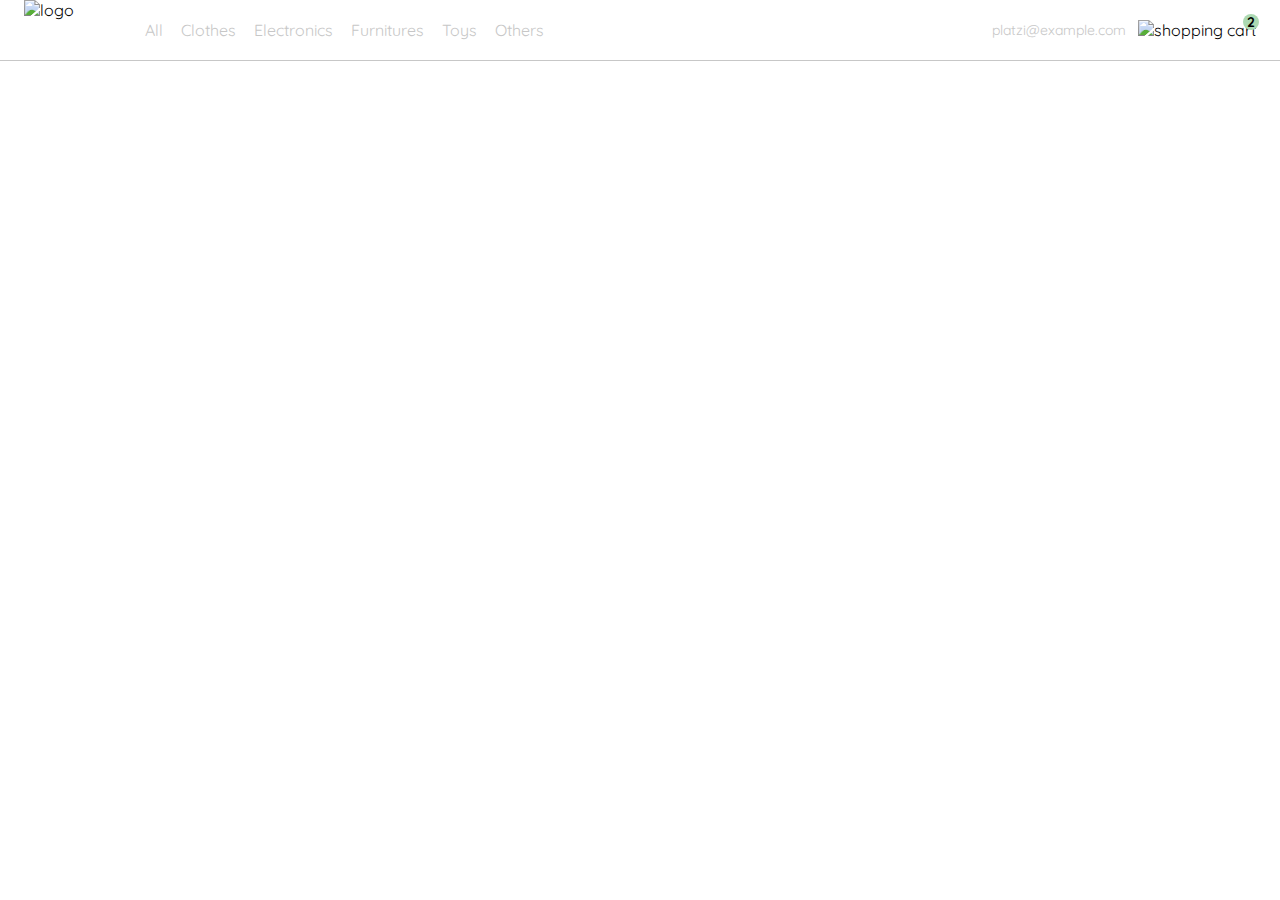
==== index.html @ c98d1ef7 "Toggle email menu" ====
<!DOCTYPE html>
<html lang="en">
<head>
  <meta charset="UTF-8">
  <meta http-equiv="X-UA-Compatible" content="IE=edge">
  <meta name="viewport" content="width=device-width, initial-scale=1.0">

  <title>YardSale</title>

  <link rel="preconnect" href="https://fonts.googleapis.com">
  <link rel="preconnect" href="https://fonts.gstatic.com" crossorigin>
  <link href="https://fonts.googleapis.com/css2?family=Quicksand:wght@300;500;700&display=swap" rel="stylesheet">
  <link rel="stylesheet" href="./styles.css">
</head>
<body>
  <nav>

    <img src="./icons/icon_menu.svg" alt="menu" class="menu">

    <div class="navbar-left">
      <img src="./logos/logo_yard_sale.svg" alt="logo" class="logo">

      <ul>
        <li>
          <a href="/">All</a>
        </li>
        <li>
          <a href="/">Clothes</a>
        </li>
        <li>
          <a href="/">Electronics</a>
        </li>
        <li>
          <a href="/">Furnitures</a>
        </li>
        <li>
          <a href="/">Toys</a>
        </li>
        <li>
          <a href="/">Others</a>
        </li>
      </ul>
    </div>

    <div class="navbar-right">
      <ul>
        <li class="navbar-email">platzi@example.com</li>
        <li class="navbar-shopping-cart">
          <img src="./icons/icon_shopping_cart.svg" alt="shopping cart">
          <div>2</div>
        </li>
      </ul>
    </div>

    <div class="desktop-menu inactive">
        <ul>
          <li>
            <a href="/" class="title">My orders</a>
          </li>
    
          <li>
            <a href="/">My account</a>
          </li>
    
          <li>
            <a href="/">Sign out</a>
          </li>
        </ul>
      </div>

  </nav>
</body>
<script src="./main.js"></script>
</html>
---- styles.css ----
:root {
    --white: #FFFFFF;
    --black: #000000;
    --very-light-pink: #C7C7C7;
    --text-input-field: #F7F7F7;
    --hospital-green: #ACD9B2;
    --sm: 14px;
    --md: 16px;
    --lg: 18px;
  }
  body {
    margin: 0;
    font-family: 'Quicksand', sans-serif;
}

.inactive{
    display: none;
}
  nav {
    display: flex;
    justify-content: space-between;
    padding: 0 24px;
    border-bottom: 1px solid var(--very-light-pink);
  }
  .menu {
    display: none;
  }
  .logo {
    width: 100px;
  }
  .navbar-left ul,
  .navbar-right ul {
    list-style: none;
    padding: 0;
    margin: 0;
    display: flex;
    align-items: center;
    height: 60px;
  }
  .navbar-left {
    display: flex;
  }
  .navbar-left ul {
    margin-left: 12px;
  }
  .navbar-left ul li a,
  .navbar-right ul li a {
    text-decoration: none;
    color: var(--very-light-pink);
    border: 1px solid var(--white);
    padding: 8px;
    border-radius: 8px;
  }
  .navbar-left ul li a:hover,
  .navbar-right ul li a:hover {
    border: 1px solid var(--hospital-green);
    color: var(--hospital-green);
  }
  .navbar-email {
    color: var(--very-light-pink);
    font-size: var(--sm);
    margin-right: 12px;
    cursor: pointer;
  }
  .navbar-shopping-cart {
    position: relative;
  }
  .navbar-shopping-cart div {
    width: 16px;
    height: 16px;
    background-color: var(--hospital-green);
    border-radius: 50%;
    font-size: var(--sm);
    font-weight: bold;
    position: absolute;
    top: -6px;
    right: -3px;
    display: flex;
    justify-content: center;
    align-items: center;
  }


  .desktop-menu {
    width: 100px;
    height: auto;
    border: 1px solid var(--very-light-pink);
    border-radius: 6px;
    padding: 20px 20px 0 20px;
    position: absolute;
    top: 60px;
    right: 10px;
    background-color: var(--white);
  }
  .desktop-menu ul {
    list-style: none;
    padding: 0;
    margin: 0;
  }
  .desktop-menu ul li {
    text-align: end;
  }
  .desktop-menu ul li:nth-child(1),
  .desktop-menu ul li:nth-child(2) {
    font-weight: bold;
  }
  .desktop-menu ul li:last-child {
    padding-top: 20px;
    border-top: 1px solid var(--very-light-pink);
  }
  .desktop-menu ul li:last-child a {
    color: var(--hospital-green);
    font-size: var(--sm);
  }
  .desktop-menu ul li a {
    color: var(--back);
    text-decoration: none;
    margin-bottom: 20px;
    display: inline-block;
  }

  @media (max-width: 640px) {
    .menu {
      display: block;
    }
    .navbar-left ul {
      display: none;
    }
    .navbar-email {
      display: none;
    }
  }
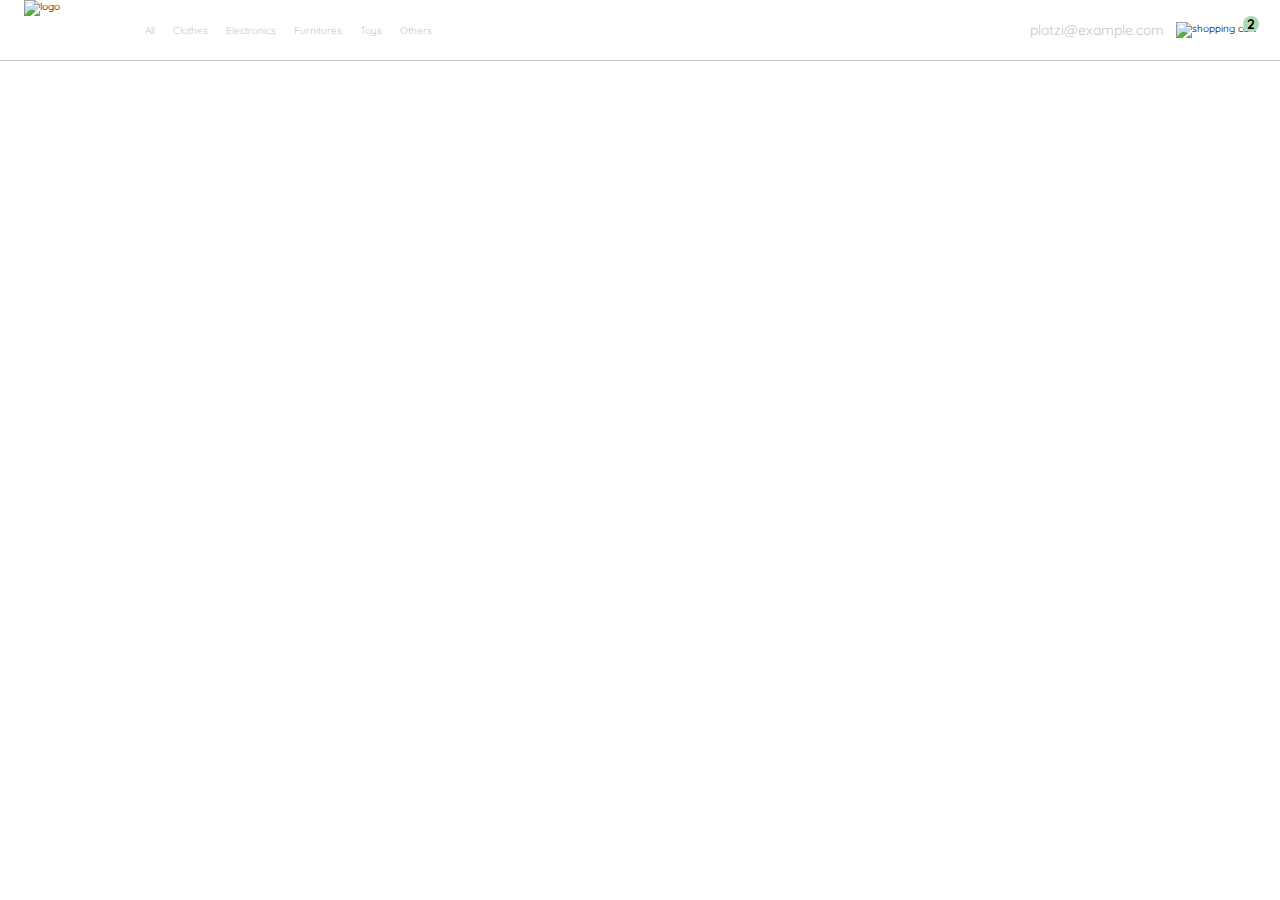
==== commit 443ac1b7: "Toogle mobile menu" ====
--- a/index.html
+++ b/index.html
@@ -16,6 +16,50 @@
   <nav>
 
     <img src="./icons/icon_menu.svg" alt="menu" class="menu">
+    
+    <div class="mobile-menu inactive">
+        <ul>
+          <li>
+            <a href="/">CATEGORIES</a>
+          </li>
+          <li>
+            <a href="/">All</a>
+          </li>
+          <li>
+            <a href="/">Clothes</a>
+          </li>
+          <li>
+            <a href="/">Electronics</a>
+          </li>
+          <li>
+            <a href="/">Furnitures</a>
+          </li>
+          <li>
+            <a href="/">Toys</a>
+          </li>
+          <li>
+            <a href="/">Other</a>
+          </li>
+        </ul>
+    
+        <ul>
+          <li>
+            <a href="/">My orders</a>
+          </li>
+          <li>
+            <a href="/">My account</a>
+          </li>
+        </ul>
+    
+        <ul>
+          <li>
+            <a href="/" class="email">platzi@example.com</a>
+          </li>
+          <li>
+            <a href="/" class="sign-out">Sign out</a>
+          </li>
+        </ul>
+      </div>
 
     <div class="navbar-left">
       <img src="./logos/logo_yard_sale.svg" alt="logo" class="logo">
--- a/styles.css
+++ b/styles.css
@@ -8,14 +8,17 @@
     --md: 16px;
     --lg: 18px;
   }
+  html{
+    font-size: 62.5%;
+  }
   body {
     margin: 0;
     font-family: 'Quicksand', sans-serif;
 }
-
 .inactive{
     display: none;
 }
+
   nav {
     display: flex;
     justify-content: space-between;
@@ -25,6 +28,42 @@
   .menu {
     display: none;
   }
+  .mobile-menu {
+    position: absolute;
+    background-color: var(--white);
+    top: 60px;
+    left: 0px;
+    padding: 24px;
+    border: 1px solid var(--very-light-pink);
+    border-radius:0 6px 6px 6px;
+  }
+  .mobile-menu a {
+    text-decoration: none;
+    color: var(--black);
+    font-weight: bold;
+    /* margin-bottom: 24px; */
+  }
+  .mobile-menu ul {
+    padding: 0;
+    margin: 24px 0 0;
+    list-style: none;
+  }
+  .mobile-menu ul:nth-child(1) {
+    border-bottom: 1px solid var(--very-light-pink);
+  }
+  .mobile-menu ul li {
+    margin-bottom: 24px;
+  }
+  .email {
+    font-size: var(--sm);
+    font-weight: 300 !important;
+  }
+  .sign-out {
+    font-size: var(--sm);
+    color: var(--hospital-green) !important;
+  }
+
+
   .logo {
     width: 100px;
   }
@@ -129,4 +168,12 @@
     .navbar-email {
       display: none;
     }
+    .desktop-menu{
+        display: none;
+    }
   }
+  @media (min-width: 640px){
+    .mobile-menu{
+        display: none;
+    }
+  }
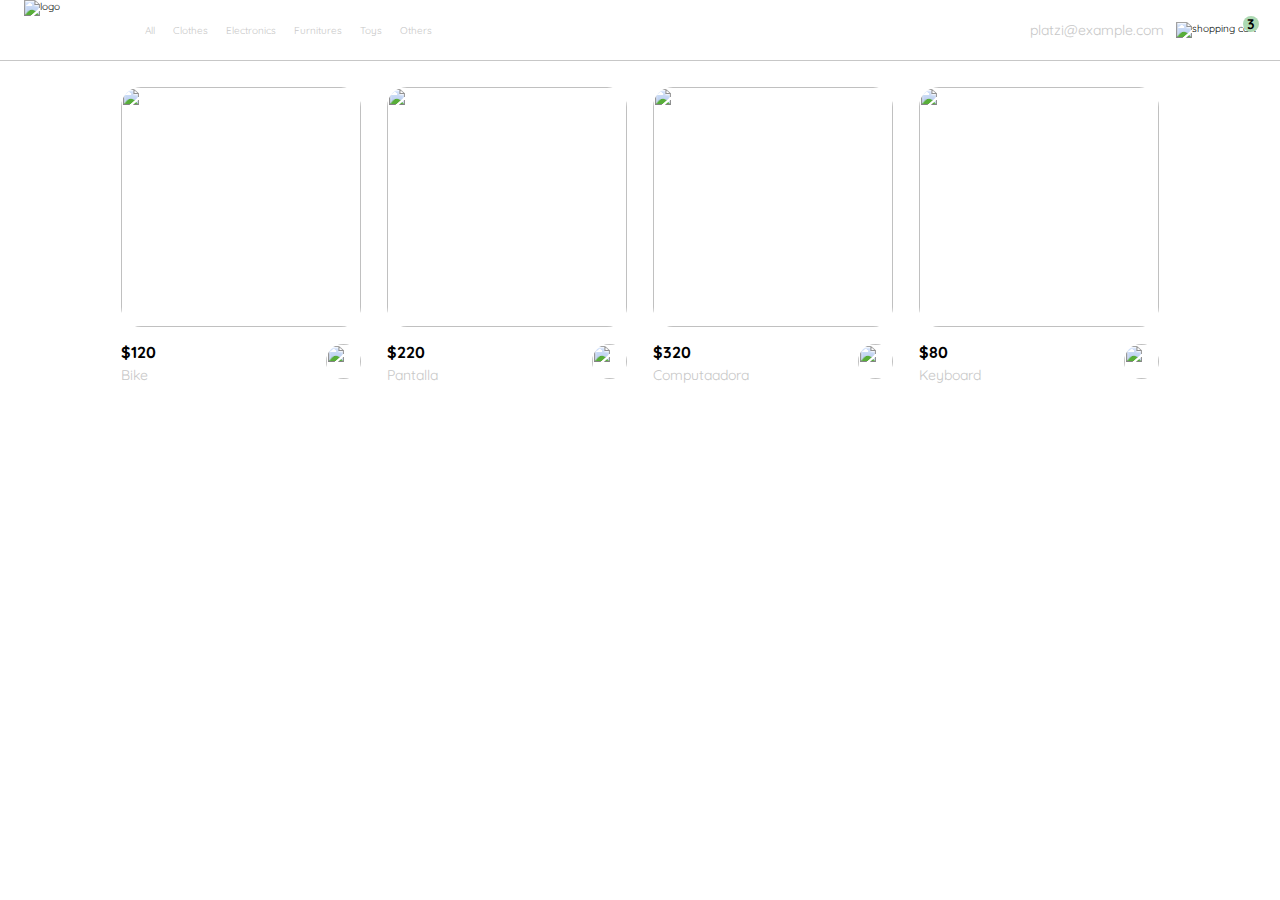
==== commit 2bc167b0: "Toggle shopping cart and adding products with JS" ====
--- a/index.html
+++ b/index.html
@@ -91,7 +91,7 @@
         <li class="navbar-email">platzi@example.com</li>
         <li class="navbar-shopping-cart">
           <img src="./icons/icon_shopping_cart.svg" alt="shopping cart">
-          <div>2</div>
+          <div>3</div>
         </li>
       </ul>
     </div>
@@ -113,6 +113,58 @@
       </div>
 
   </nav>
+  <aside class="product-detail inactive">
+    <div class="title-container">
+      <img src="./icons/flechita.svg" alt="arrow">
+      <p class="title">My order</p>
+    </div>
+
+    <div class="my-order-content">
+      <div class="shopping-cart">
+        <figure>
+          <img src="https://images.pexels.com/photos/276517/pexels-photo-276517.jpeg?auto=compress&cs=tinysrgb&dpr=2&h=650&w=940" alt="bike">
+        </figure>
+        <p>Bike</p>
+        <p>$30,00</p>
+        <img src="./icons/icon_close.png" alt="close">
+      </div>
+
+      <div class="shopping-cart">
+        <figure>
+          <img src="https://images.pexels.com/photos/276517/pexels-photo-276517.jpeg?auto=compress&cs=tinysrgb&dpr=2&h=650&w=940" alt="bike">
+        </figure>
+        <p>Bike</p>
+        <p>$30,00</p>
+        <img src="./icons/icon_close.png" alt="close">
+      </div>
+
+      <div class="shopping-cart">
+        <figure>
+          <img src="https://images.pexels.com/photos/276517/pexels-photo-276517.jpeg?auto=compress&cs=tinysrgb&dpr=2&h=650&w=940" alt="bike">
+        </figure>
+        <p>Bike</p>
+        <p>$30,00</p>
+        <img src="./icons/icon_close.png" alt="close">
+      </div>
+
+      <div class="order">
+        <p>
+          <span>Total</span>
+        </p>
+        <p>$560.00</p>
+      </div>
+
+      <button class="primary-button">
+        Checkout
+      </button>
+    </div>
+  </div>
+  </aside>
+  <section class="main-container">
+    <div class="cards-container">
+
+    </div>
+  </section>
 </body>
 <script src="./main.js"></script>
 </html>--- a/styles.css
+++ b/styles.css
@@ -158,6 +158,126 @@
     display: inline-block;
   }
 
+
+  .product-detail {
+    background-color: var(--white);
+    width: 360px;
+    padding: 0 24px;
+    box-sizing: border-box;
+    position: absolute;
+    right: 0;
+  }
+  .title-container {
+    display: flex;
+  }
+  .title-container img {
+    transform: rotate(180deg);
+    margin-right: 14px;
+  }
+  .title {
+    font-size: var(--lg);
+    font-weight: bold;
+  }
+  .order {
+    display: grid;
+    grid-template-columns: auto 1fr;
+    gap: 16px;
+    align-items: center;
+    background-color: var(--text-input-field);
+    margin-bottom: 24px;
+    border-radius: 8px;
+    padding: 0 24px;
+  }
+  .order p:nth-child(1) {
+    display: flex;
+    flex-direction: column;
+  }
+  .order p span:nth-child(1) {
+    font-size: var(--md);
+    font-weight: bold;
+  }
+  .order p:nth-child(2) {
+    text-align: end;
+    font-weight: bold;
+  }
+  .shopping-cart {
+    display: grid;
+    grid-template-columns: auto 1fr auto auto;
+    gap: 16px;
+    margin-bottom: 24px;
+    align-items: center;
+  }
+  .shopping-cart figure {
+    margin: 0;
+  }
+  .shopping-cart figure img {
+    width: 70px;
+    height: 70px;
+    border-radius: 20px;
+    object-fit: cover;
+  }
+  .shopping-cart p:nth-child(2) {
+    color: var(--very-light-pink);
+  }
+  .shopping-cart p:nth-child(3) {
+    font-size: var(--md);
+    font-weight: bold;
+  }
+  .primary-button {
+    background-color: var(--hospital-green);
+    border-radius: 8px;
+    border: none;
+    color: var(--white);
+    width: 100%;
+    cursor: pointer;
+    font-size: var(--md);
+    font-weight: bold;
+    height: 50px;
+  }
+
+
+  .cards-container {
+    display: grid;
+    grid-template-columns: repeat(auto-fill, 240px);
+    gap: 26px;
+    place-content: center;
+    margin-top: 26px;
+  }
+  .product-card {
+    width: 240px;
+  }
+  .product-card img {
+    width: 240px;
+    height: 240px;
+    border-radius: 20px;
+    object-fit: cover;
+  }
+  .product-info {
+    display: flex;
+    justify-content: space-between;
+    align-items: center;
+    margin-top: 12px;
+  }
+  .product-info figure {
+    margin: 0;
+  }
+  .product-info figure img {
+    width: 35px;
+    height: 35px;
+  }
+  .product-info div p:nth-child(1) {
+    font-weight: bold;
+    font-size: var(--md);
+    margin-top: 0;
+    margin-bottom: 4px;
+  }
+  .product-info div p:nth-child(2) {
+    font-size: var(--sm);
+    margin-top: 0;
+    margin-bottom: 0;
+    color: var(--very-light-pink);
+  }
+
   @media (max-width: 640px) {
     .menu {
       display: block;
@@ -171,8 +291,21 @@
     .desktop-menu{
         display: none;
     }
-  }
-  @media (min-width: 640px){
+    .product-detail {
+      width: 100%;
+    }
+    .cards-container {
+      grid-template-columns: repeat(auto-fill, 140px);
+    }
+    .product-card {
+      width: 140px;
+    }
+    .product-card img {
+      width: 140px;
+      height: 140px;
+    }
+  }
+  @media (min-width: 641px){
     .mobile-menu{
         display: none;
     }
